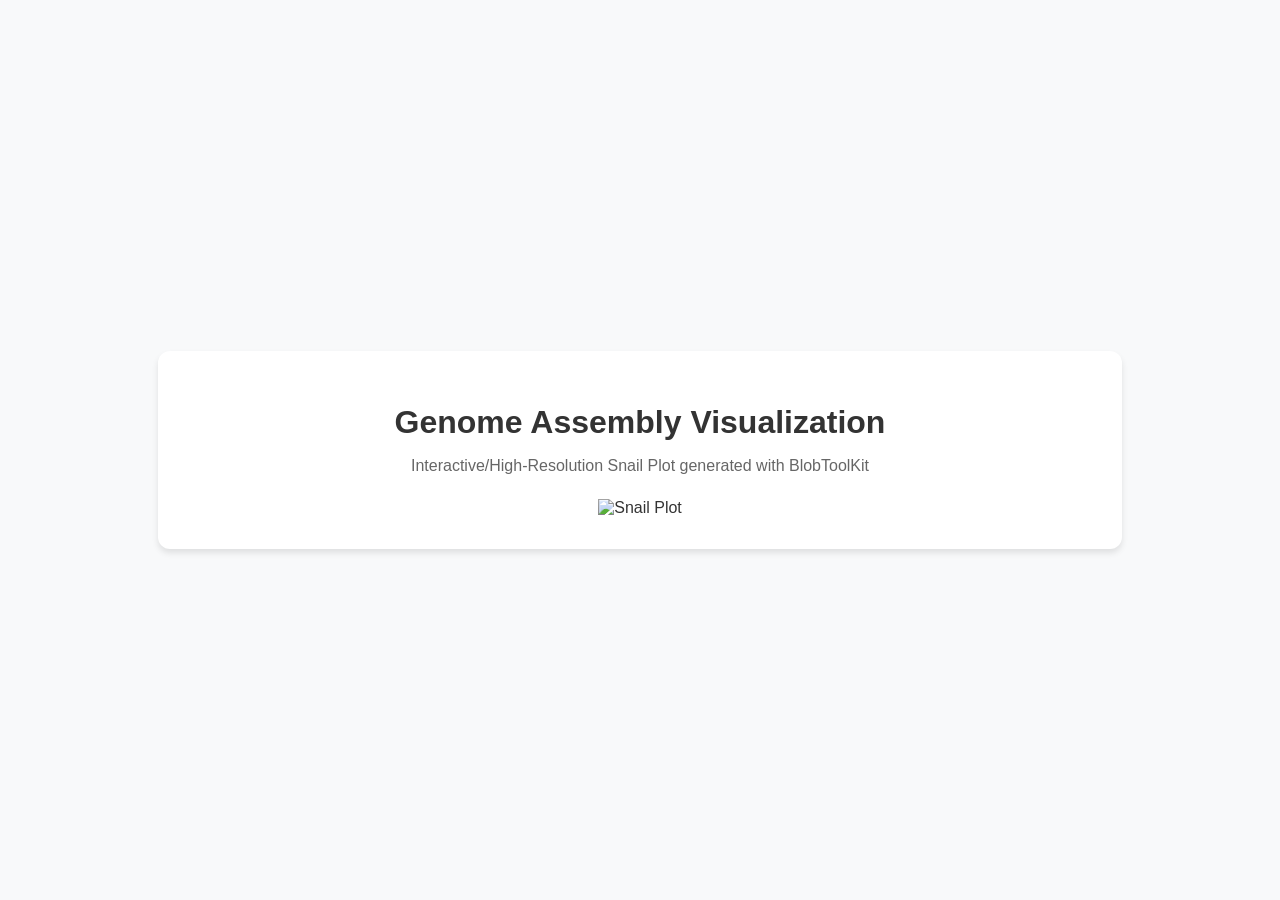
==== index.html @ 4d94091b "Adiciona Snail Plot e index.html para GitHub Pages" ====
<!DOCTYPE html>
<html lang="en">
<head>
    <meta charset="UTF-8">
    <meta name="viewport" content="width=device-width, initial-scale=1.0">
    <title>Genome Assembly Snail Plot - BlobToolKit</title>
    <style>
        body {
            font-family: -apple-system, BlinkMacSystemFont, "Segoe UI", Roboto, sans-serif;
            display: flex;
            flex-direction: column;
            align-items: center;
            justify-content: center;
            min-height: 100vh;
            margin: 0;
            background-color: #f8f9fa;
            color: #333;
        }
        .container {
            text-align: center;
            background: white;
            padding: 2rem;
            border-radius: 12px;
            box-shadow: 0 4px 6px rgba(0,0,0,0.1);
            max-width: 900px;
            width: 90%;
        }
        img {
            max-width: 100%;
            height: auto;
        }
        h1 { margin-bottom: 0.5rem; }
        p { color: #666; margin-bottom: 1.5rem; }
    </style>
</head>
<body>
    <div class="container">
        <h1>Genome Assembly Visualization</h1>
        <p>Interactive/High-Resolution Snail Plot generated with BlobToolKit</p>
        <img src="heteropia_blobdir.snail.svg" alt="Snail Plot">
    </div>
</body>
</html>
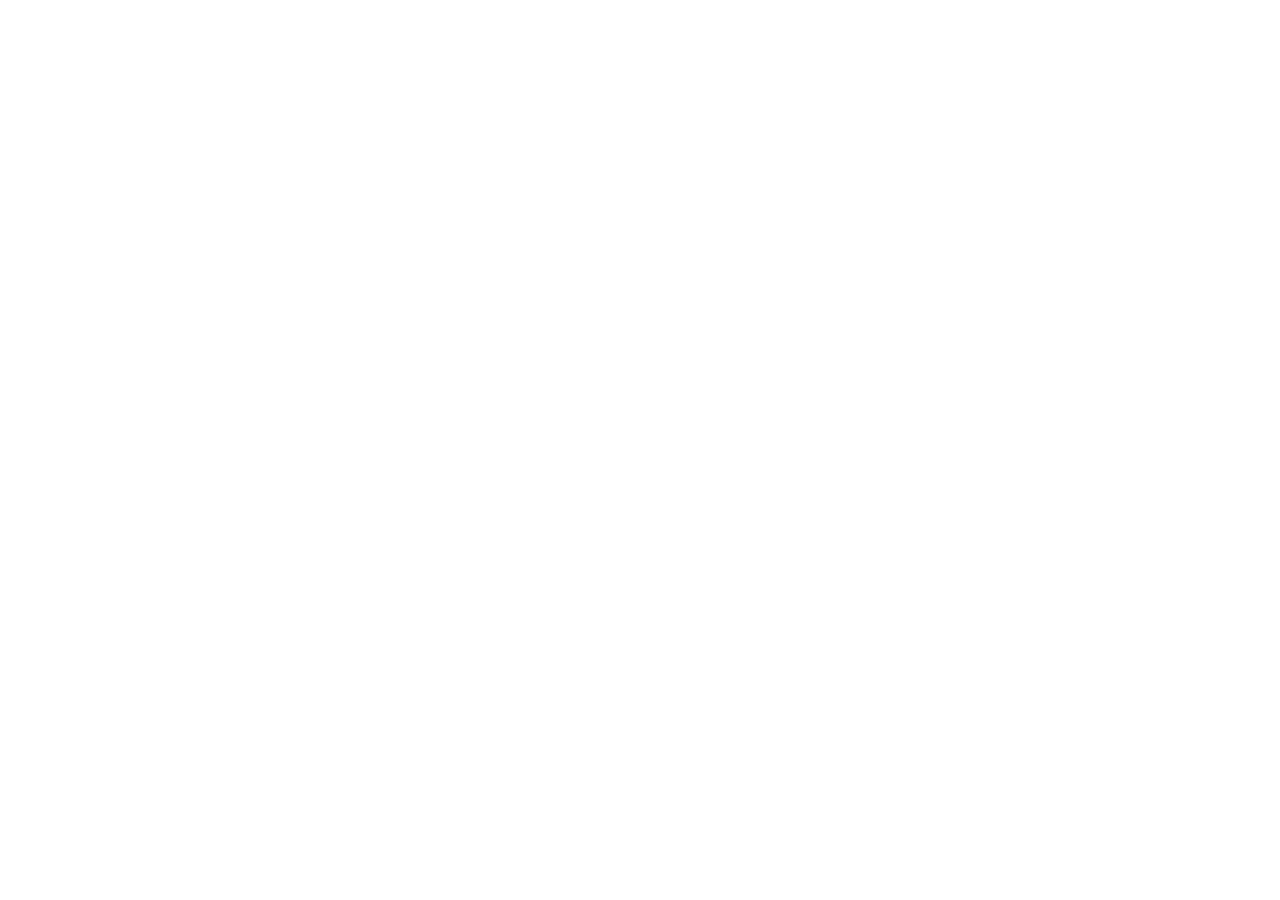
==== commit 1e9f0b28: "Atualiza Snail Plot com dados reais de Heteropia sp." ====
--- a/index.html
+++ b/index.html
@@ -1,43 +1,197 @@
-<!DOCTYPE html>
-<html lang="en">
-<head>
-    <meta charset="UTF-8">
-    <meta name="viewport" content="width=device-width, initial-scale=1.0">
-    <title>Genome Assembly Snail Plot - BlobToolKit</title>
+<html>
+  <head>
+    <title>assembly stats</title>
+  </head>
+  <body>
+    <link rel="stylesheet" type="text/css" href="css/circle-plot.css?v1">
+    <link rel="stylesheet" type="text/css" href="css/square-plot.css?v1">
+    <link rel="stylesheet" type="text/css" href="css/table.css?v1">
+    <script src="https://ajax.googleapis.com/ajax/libs/jquery/1.12.2/jquery.min.js"></script>
+    <script src="https://d3js.org/d3.v3.min.js" charset="utf-8"></script>
+    <script src="js/d3-tip.js"></script>
+    <script type="text/javascript" src="js/circle-plot.js?v1"></script>
+    <script type="text/javascript" src="js/square-plot.js?v1"></script>
+    <script type="text/javascript" src="js/table.js?v1"></script>
     <style>
-        body {
-            font-family: -apple-system, BlinkMacSystemFont, "Segoe UI", Roboto, sans-serif;
-            display: flex;
-            flex-direction: column;
-            align-items: center;
-            justify-content: center;
-            min-height: 100vh;
-            margin: 0;
-            background-color: #f8f9fa;
-            color: #333;
+      html, body {
+        padding:0px;
+        margin:0px;
+        overflow:hidden;
+      }
+      #assembly {
+        text-align:center;
+        position:fixed;
+        top:0;
+        left:0;
+        bottom:0;
+        right:0;
+        font-family:helvetica,arial,sans-serif;font-size:14pt;
+        overflow:hidden;
+      }
+      #assembly_stats {
+        height:100%;
+        width:100%;
+      }
+      .asm-tab-container {
+        position:relative;width:100%;height:34px;text-align:center;
+        color:#555555;
+        background-color:#cccccc;
+      }
+      .asm-tab {
+        position:relative;width:50%;height:30px;display:inline-block;
+        font-size:12pt;
+        line-height:30px;
+        margin-left:-2px;
+        margin-top:2px;
+        border:solid 2px #555555;
+        border-top:none;
+        border-bottom:none;
+        cursor:pointer;
+        border-radius:17px;
+      }
+      .asm-tab.active {
+        color:black;
+        margin-top:0;
+        border:solid 2px #555555;
+        background-color:#bbbbbb;
+      }
+      .asm-tab:hover {
+        margin-top:0;
+        border:solid 2px #555555;
+      }
+      .asm-plot-container {
+        position:relative;width:100%;height:90%;text-align:center;
+      }
+      #assembly_stats_left {
+        position:relative;width:50%;height:90%;float:left;text-align:center;
+      }
+      #assembly_stats_right {
+        position:relative;width:50%;height:90%;float:right;text-align:center;
+      }
+    </style>
+
+    <div id="assembly_stats"></div>
+
+    <script>
+      var queries = window.location.href.replace(/^.+\?/,'').split('&')
+      var params = []
+      params["path"] = ["json/"]
+      params["assembly"] = ["output"]
+      params["view"] = ["circle"]
+      params["altView"] = ["cumulative", "table"]
+      queries.forEach(function(q){
+        parts = q.split('=')
+        if (!params[parts[0]]) params[parts[0]] = [];
+        params[parts[0]].push(parts[1])
+      })
+      var assemblies = params['assembly'];
+      var path = params['path'] || "json/";
+      if (params['altAssembly']) assemblies = assemblies.concat(params['altAssembly'])
+      var views = params['view'];
+      if (!views) views = ['circle']
+      var div = d3.select('div#assembly_stats')
+      if (params['altView']){
+        views = views.concat(params['altView'])
+        // generate tabs
+        var tab_container = div.append('div').attr('class','asm-tab-container')
+        var tabcount = views.length;
+        var tabwidth = 100;
+        for (var i = 0; i < tabcount; i++){
+          var tab_div = tab_container.append('div')
+                                     .attr('class',function(){if (i == 0) return 'asm-tab active'; return 'asm-tab'})
+                                     .style('width',tabwidth)
+                                     .text(views[i])
+          tab_div.on('click',function(){
+            d3.selectAll('.asm-tab').classed('active',false);
+            d3.select(this).classed('active',true);
+            var view = d3.select(this).text();
+            if (view == 'circle'){
+              plot_container.html('')
+              arr[0].drawPlot('asm-plot-container');
+            }
+            else if (view == 'compare') {
+              plot_container.html('')
+              compare(arr[0],arr[1]);
+            }
+            else if (view == 'cumulative') {
+              plot_container.html('')
+              arr[0].squarePlot('asm-plot-container');
+              arr[0].addKey(assemblies)
+              setTimeout(function(){
+                arr.forEach(function(asm,index){
+                  if (index > 0){
+                    var data = asm.prepareLine();
+                    arr[0].addLine(data,asm.name,asm);
+                  }
+                })
+              },250)
+            }
+            else if (view == 'table') {
+              plot_container.html('')
+              arr[0].drawTable('asm-plot-container');
+              //setTimeout(function(){
+                arr.forEach(function(asm,index){
+                  if (index > 0){
+                    arr[0].addColumn(asm);
+                  }
+                })
+              //},250)
+            }
+          })
+
         }
-        .container {
-            text-align: center;
-            background: white;
-            padding: 2rem;
-            border-radius: 12px;
-            box-shadow: 0 4px 6px rgba(0,0,0,0.1);
-            max-width: 900px;
-            width: 90%;
-        }
-        img {
-            max-width: 100%;
-            height: auto;
-        }
-        h1 { margin-bottom: 0.5rem; }
-        p { color: #666; margin-bottom: 1.5rem; }
-    </style>
-</head>
-<body>
-    <div class="container">
-        <h1>Genome Assembly Visualization</h1>
-        <p>Interactive/High-Resolution Snail Plot generated with BlobToolKit</p>
-        <img src="heteropia_blobdir.snail.svg" alt="Snail Plot">
-    </div>
-</body>
+      }
+      var plot_container = div.append('div').attr('class','asm-plot-container').attr('id','asm-plot-container')
+      document.title = assemblies[0] + " assembly stats"
+      var arr = [];
+      assemblies.forEach(function(assembly,index){
+        d3.json(path+assembly+".assembly-stats.json", function(error, json) {
+          if (error) return console.warn(error);
+          arr[index] = new Assembly (json);
+          arr[index].name = assembly.replace('.','_');;
+          if (views[0] == 'compare'){
+            if (index <= 1) compare(arr[0],arr[1]);
+          }
+          else if (views[0] == 'cumulative'){
+            if (index == 0){
+              arr[0].squarePlot('asm-plot-container');
+              arr[0].addKey(assemblies)
+            }
+            else {
+              var data = arr[index].prepareLine();
+              setTimeout(function(){
+                arr[0].addLine(data,assembly,arr[index]);
+              },250)
+            }
+          }
+          else if (views[0] == 'table'){
+            if (index == 0){
+              arr[0].drawTable('asm-plot-container');
+            }
+            else {
+              setTimeout(function(){
+                arr[0].addColumn(arr[index]);
+              },250)
+            }
+          }
+          else {
+            arr[0].drawPlot('asm-plot-container');
+          }
+        });
+      })
+
+      function compare (asm1,asm2){
+        if (!asm1) return;
+        if (!asm2) return;
+        plot_container.append('div').attr('id','assembly_stats_left').append('p').text(assemblies[0]);
+        plot_container.append('div').attr('id','assembly_stats_right').append('p').text(assemblies[1]);
+        var span = Math.max(asm1.assembly,asm2.assembly)
+        var longest = Math.max(asm1.scaffolds[0],asm2.scaffolds[0])
+        asm1.drawPlot('assembly_stats_left',longest,span);
+        asm2.drawPlot('assembly_stats_right',longest,span);
+      }
+
+    </script>
+
+  </body>
 </html>
--- a/css/circle-plot.css
+++ b/css/circle-plot.css
@@ -0,0 +1,294 @@
+  rect {
+    -webkit-box-sizing: border-box;
+    -moz-box-sizing: border-box;
+    box-sizing: border-box;
+    cursor: pointer;
+  }
+  .hidden {
+    visibility: hidden;
+  }
+  .asm-ns {
+    stroke: #dddddd;
+    stroke-width: 0px;
+    fill: #dddddd;
+  }
+  .asm-genome {
+    stroke: rgb(177, 89, 40);
+    stroke-width: 0px;
+    fill: rgb(255, 255, 255);
+    visibility: hidden;
+  }
+  .asm-genome.asm-toggle {
+    visibility: visible;
+  }
+  .asm-assembly {
+    stroke: rgb(212, 168, 122);
+    stroke-width: 0px;
+    fill: rgb(255, 255, 255);
+    visibility: hidden;
+  }
+  .asm-assembly.asm-toggle {
+    visibility: visible;
+  }
+  .asm-atgc {
+    stroke: rgb(166, 206, 227);
+    stroke-width: 0px;
+    fill: rgb(166, 206, 227);
+  }
+  .asm-gc {
+    stroke: rgb(31, 120, 180);
+    stroke-width: 0px;
+    fill: rgb(31, 120, 180);
+  }
+  .asm-atgc-line {
+    stroke: rgb(166, 206, 227);
+    stroke-width: 0.25px;
+    fill: none;
+  }
+  .asm-gc-line {
+    stroke: rgb(31, 120, 180);
+    stroke-width: 0.5px;
+    fill: none;
+  }
+  .asm-busco_C {
+    stroke: rgb(51, 160, 44);
+    stroke-width: 0px;
+    fill: rgb(51, 160, 44);
+  }
+  .asm-busco_F {
+    stroke: rgb(178, 223, 138);
+    stroke-width: 0px;
+    fill: rgb(178, 223, 138);
+  }
+  .asm-busco_D {
+    stroke: rgb(35, 108, 30);
+    stroke-width: 0px;
+    fill: rgb(35, 108, 30);
+  }
+  .asm-busco_M {
+    stroke: rgb(255, 255, 255);
+    stroke-width: 0px;
+    fill: rgb(255, 255, 255);
+  }
+  .asm-ceg_comp {
+    stroke: rgb(51, 160, 44);
+    stroke-width: 0px;
+    fill: rgb(51, 160, 44);
+  }
+  .asm-ceg_part {
+    stroke: rgb(178, 223, 138);
+    stroke-width: 0px;
+    fill: rgb(178, 223, 138);
+  }
+  .asm-ceg_line {
+    stroke: #555555;
+    stroke-width: 0.67px;
+    fill: none;
+    opacity: 0;
+  }
+  .asm-contig_count {
+    stroke: rgb(153, 135, 163);
+    stroke-width: 0px;
+    fill: rgb(153, 135, 163);
+    visibility: hidden;
+  }
+  .asm-contig_count.asm-toggle {
+    visibility: visible;
+    fill: rgb(255, 255, 255);
+  }
+  .asm-count {
+    stroke: rgb(202, 178, 214);
+    stroke-width: 0px;
+    fill: rgb(202, 178, 214);
+  }
+  .asm-count_axis {
+    stroke: white;
+    stroke-width: 2px;
+    fill: none;
+  }
+  .asm-length_axis {
+    stroke: #555555;
+    stroke-width: 0.67px;
+    fill: none;
+    opacity: 0.6;
+  }
+  .asm-n50_pie {
+    stroke: rgb(255, 127, 0);
+    stroke-width: 0px;
+    fill: rgb(255, 127, 0);
+  }
+  .asm-n90_pie {
+    stroke: rgb(253, 191, 111);
+    stroke-width: 0px;
+    fill: rgb(253, 191, 111);
+  }
+  .asm-longest_pie {
+    stroke: rgb(227, 26, 28);
+    stroke-width: 0px;
+    fill: rgb(227, 26, 28)/*rgb(51,160,44)*/
+    ;
+  }
+  .asm-live_segment {
+    stroke: none;
+    stroke-width: 0px;
+    fill: rgb(217, 217, 217);
+    opacity: 0.4;
+  }
+  .asm-contig {
+    stroke: #999999;
+    stroke-width: 0px;
+    fill: #999999;
+    visibility: hidden;
+  }
+  .asm-contig.asm-toggle {
+    visibility: visible;
+    fill: rgb(255, 255, 255);
+  }
+  .asm-toggle {
+    stroke-width: 2px;
+  }
+  .asm-highlight {
+    stroke-width: 2px;
+  }
+  #asm-g-scaffold_length_highlight {
+    opacity: 1;
+  }
+  #asm-g-contig_length_data {}
+  .asm-pie {
+    stroke: #bbbbbb;
+    stroke-width: 2px;
+    fill: #bbbbbb;
+  }
+  .asm-majorTick {
+    stroke: #555555;
+    stroke-width: 2px;
+    fill: none;
+  }
+  .asm-minorTick {
+    stroke: #555555;
+    fill: none;
+  }
+  .asm-axis {
+    stroke: #555555;
+    stroke-width: 2px;
+    fill: none;
+  }
+  .asm-narrow {
+    stroke: #999999;
+    stroke-width: 1px;
+  }
+  .asm-live_stats {
+    fill: white;
+  }
+  .asm-scale_rect {
+    fill: #eeeeee;
+    stroke: #999999;
+    stroke-width: 1px;
+  }
+  text {
+    dominant-baseline: middle;
+    text-anchor: middle;
+    font-size: 8pt;
+    font-family: sans-serif;
+    fill: #555555;
+    pointer-events: none;
+  }
+  text.asm-count_label {
+    dominant-baseline: middle;
+    text-anchor: end;
+    fill: white;
+    visibility: hidden;
+  }
+  text.asm-length_label {
+    dominant-baseline: middle;
+    text-anchor: start;
+    stroke: none;
+    fill: #555555;
+  }
+  text.asm-assembly_label {
+    dominant-baseline: middle;
+    text-anchor: start;
+    fill: white;
+    visibility: hidden;
+  }
+  text.asm-tl_title {
+    dominant-baseline: middle;
+    text-anchor: start;
+    fill: black;
+    font-size: 12pt;
+  }
+  text.asm-br_title {
+    dominant-baseline: middle;
+    text-anchor: start;
+    fill: black;
+    font-size: 12pt;
+  }
+  text.asm-bl_title {
+    dominant-baseline: middle;
+    text-anchor: start;
+    fill: black;
+    font-size: 12pt;
+  }
+  text.asm-live_title {
+    dominant-baseline: middle;
+    text-anchor: start;
+    fill: black;
+    font-size: 12pt;
+  }
+  text.asm-tr_title {
+    dominant-baseline: middle;
+    text-anchor: start;
+    fill: black;
+    font-size: 12pt;
+  }
+  .asm-key {
+    dominant-baseline: auto;
+    text-anchor: start;
+    fill: #555555;
+    font-size: 10pt;
+  }
+  .asm-right {
+    text-anchor: end;
+  }
+  .assembly_stats {
+    position:relative;
+    height:600px;
+    width: 600px;
+  }
+  #asm-scale_form_wrapper {
+    position: absolute;
+    text-align: center;
+    height:100%;
+    width:100%;
+    top: 0px;
+    left:0px;
+    font-size: 10pt;
+    font-family: sans-serif;
+    fill: #555555;
+  }
+  #asm-scale_form_bg {
+    position: relative;
+    display: inline-block;
+    height:100%;
+    width:100%;
+    background-color: rgba(0, 0, 0, 0.5);
+  }
+  #asm-scale_form_div {
+    padding-top: 50px;
+    width: 200px;
+    height: 150px;
+    position: absolute;
+    left: 50%;
+    top: 50%;
+    margin: -100px 0 0 -100px;
+    background-color: white;
+    border-radius: 100px;
+  }
+  .asm-form_label:after {
+    content: " ";
+    display: block;
+    clear: both;
+  }
+  .asm-form_element {
+    margin-bottom: 1em;
+  }
--- a/css/square-plot.css
+++ b/css/square-plot.css
@@ -0,0 +1,82 @@
+.axis text {
+  font: 20px sans-serif;
+  fill: #555555;
+}
+
+.axis line,
+.axis path {
+  fill: none;
+  stroke-width:1px;
+  stroke: #555555;
+  shape-rendering: crispEdges;
+  vector-effect:non-scaling-stroke;
+}
+
+.asm-cumulative-point {
+  stroke:#555555;
+  stroke-width:2px;
+  fill:#ffffff;
+  pointer-events:none;
+}
+.asm-cumulative-line {
+  stroke:#555555;
+  stroke-width:2px;
+  fill:none;
+}
+.asm-reference-line {
+  stroke:#e31a1c;
+  stroke-width:2px;
+  fill:none;
+}
+path.asm-square-focus {
+  stroke-width:4px;
+}
+text.asm-square-focus {
+  font-weight:bold;
+}
+.asm-square-key-text {
+  font-size:16px;
+  stroke:none;
+  stroke-width:0px;
+  fill:#555555;
+  text-anchor:start;
+  dominant-baseline:alphabetical;
+}
+.asm-reference-key text {
+  stroke:none;
+  stroke-width:0px;
+  fill:#e31a1c;
+}
+.d3-tip {
+  pointer-events:none;
+  line-height: 1.2;
+  font-weight: normal;
+  font-family:consolas,monospace;
+  padding: 8px;
+  background: rgba(0, 0, 0, 0.8);
+  color: #fff;
+  border-radius: 4px;
+}
+
+/* Creates a small triangle extender for the tooltip */
+.d3-tip:after {
+  pointer-events:none;
+  box-sizing: border-box;
+  display: inline;
+  font-size: 10px;
+  width: 100%;
+  line-height: 1;
+  color: rgba(0, 0, 0, 0.8);
+  content: "\25BC";
+  position: absolute;
+  margin: -2px;
+  text-align: center;
+}
+
+/* Style northward tooltips differently */
+.d3-tip.n:after {
+  pointer-events:none;
+  margin: -2px;
+  top: 100%;
+  left: 0;
+}
--- a/css/table.css
+++ b/css/table.css
@@ -0,0 +1,17 @@
+table {
+  font-size: 0.75em;
+  text-align: right;
+  margin: 0 auto;
+  margin-top:20px;
+  border-spacing:0;
+}
+tr:nth-child(odd) {
+  background-color: rgba(166, 206, 227,0.5);
+}
+tr:nth-child(1) {
+  background-color: rgba(31, 120, 180,0.5);
+  color: #000;
+}
+td {
+  padding: 4px;
+}
